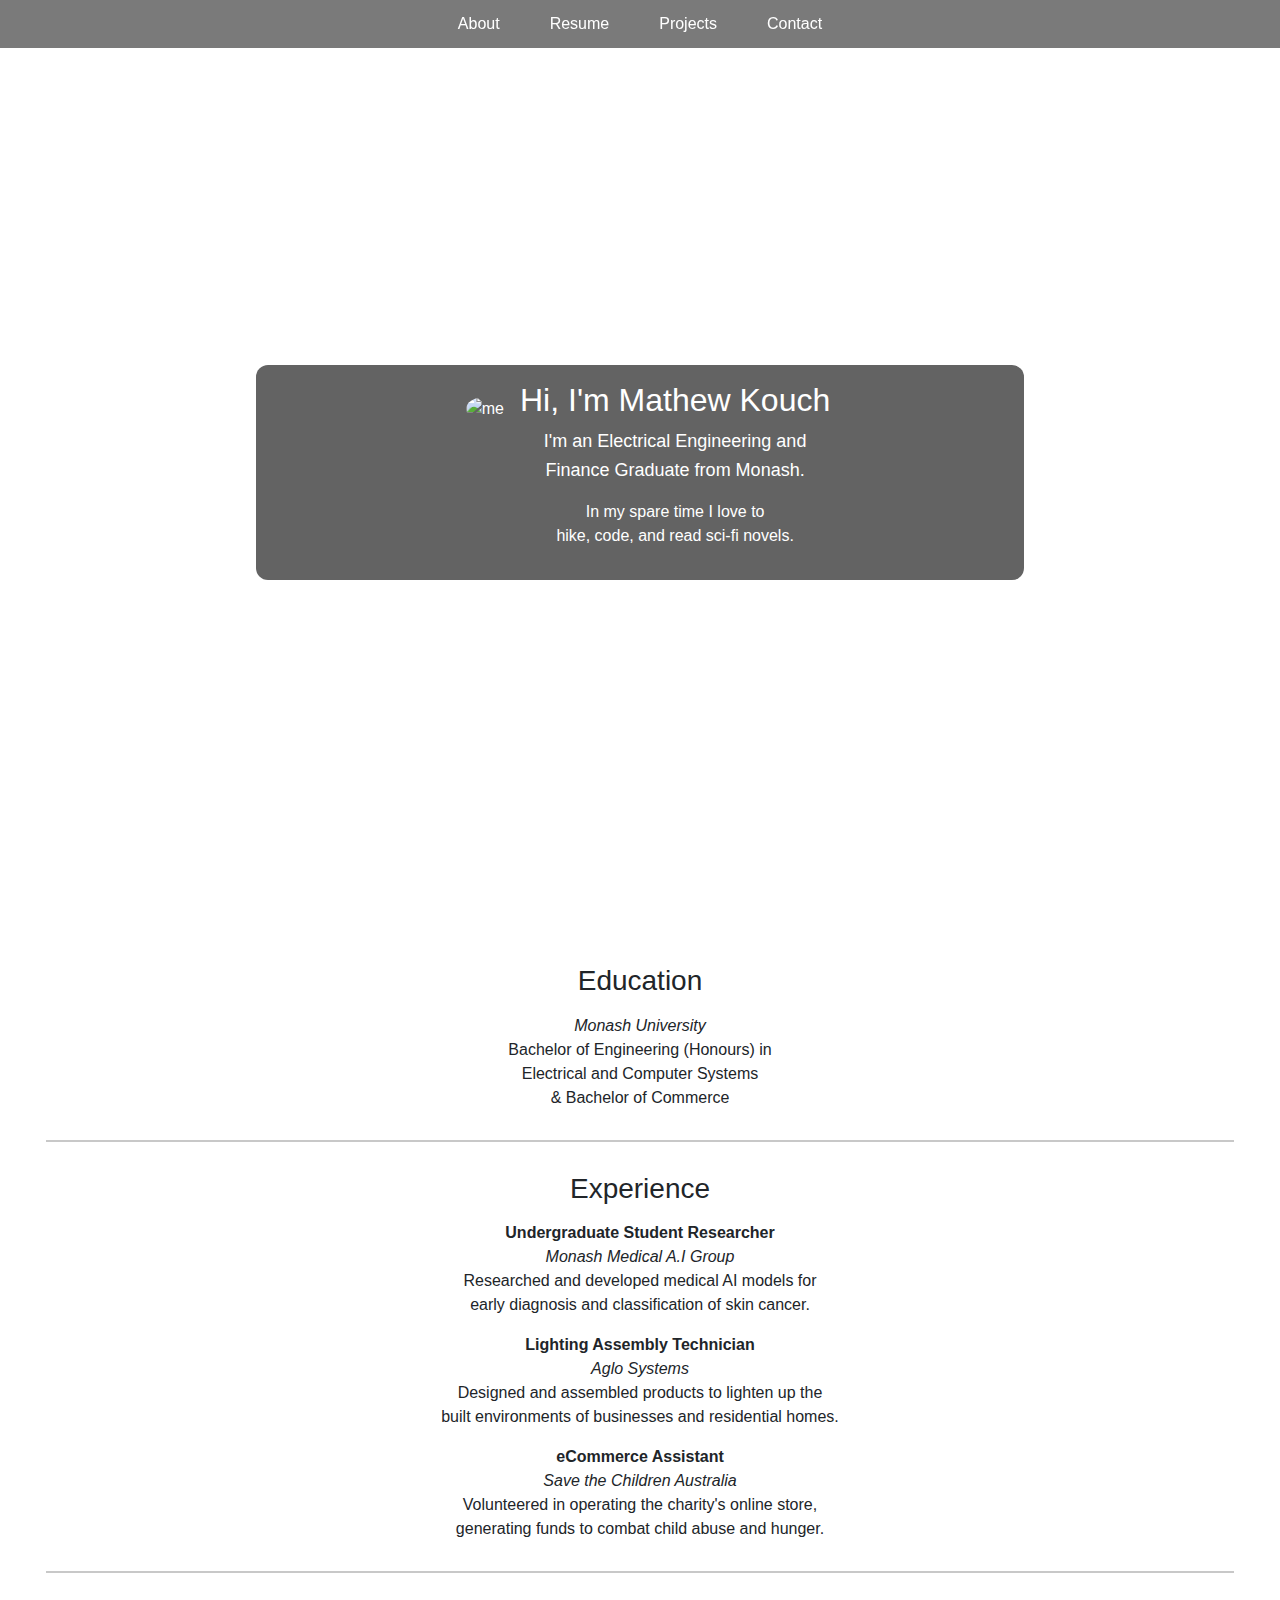
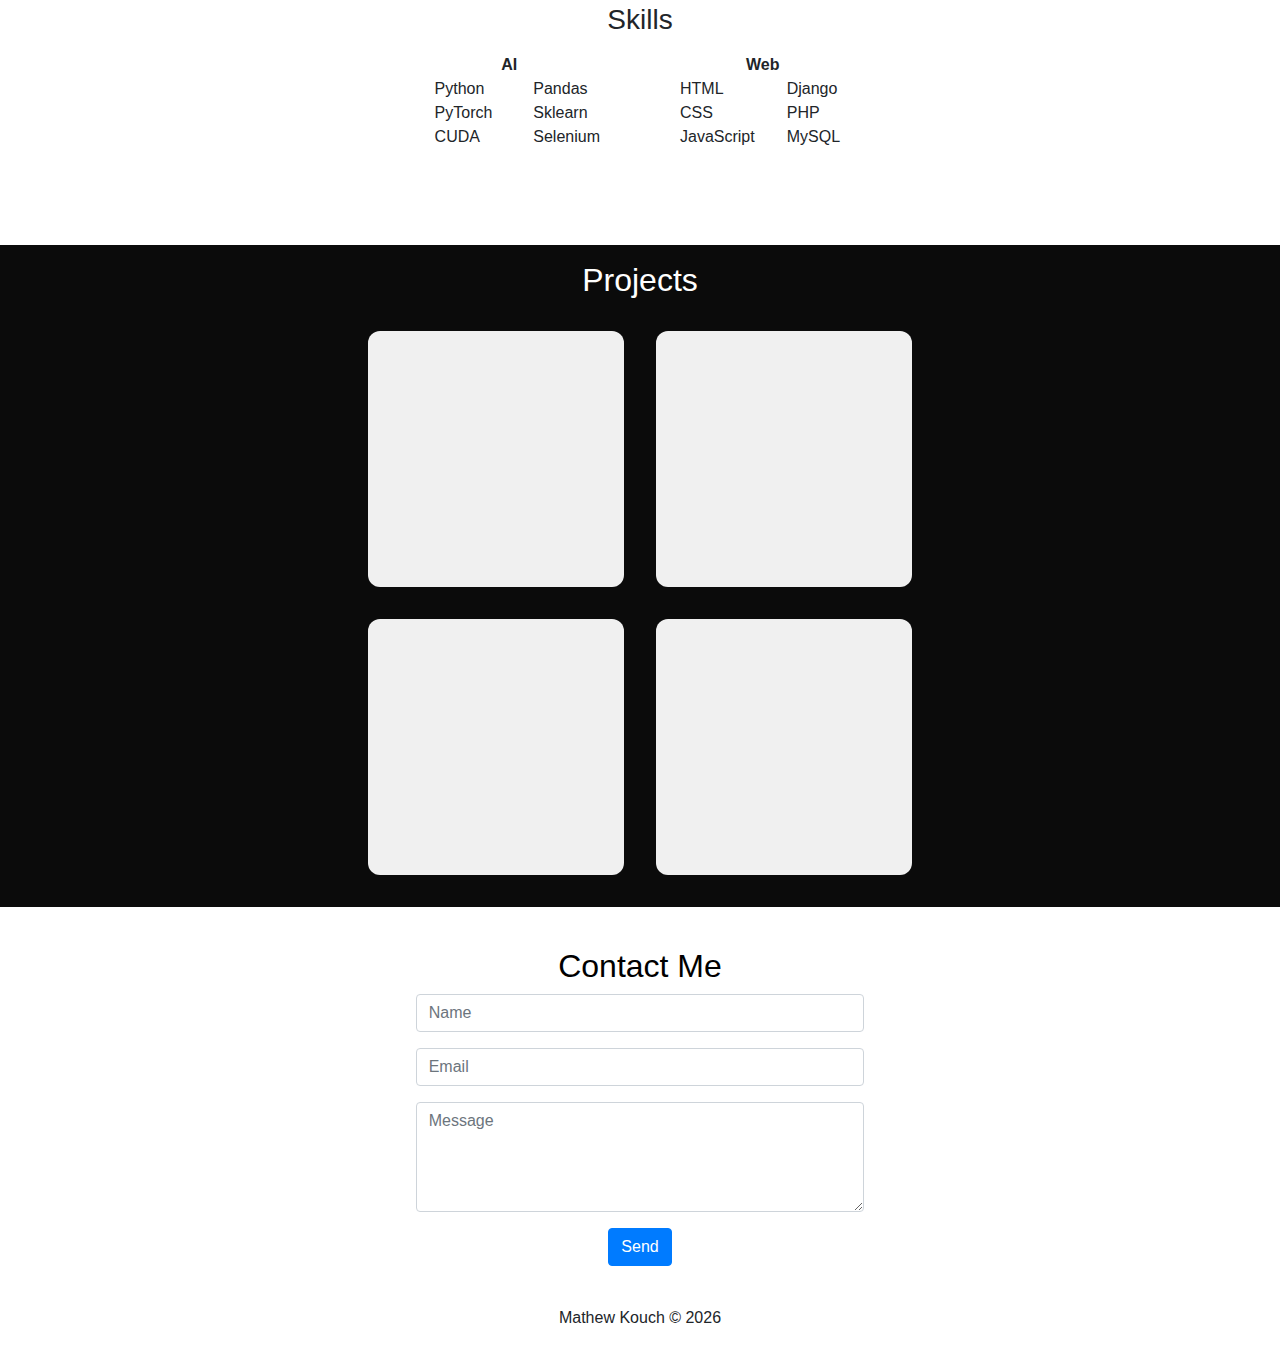
==== index.html @ 01386729 "Added resume padding on all size, and a copyright footer" ====
<!DOCTYPE html>
<html lang="en">
<head>
    <meta charset="UTF-8">
    <meta name="viewport" content="width=device-width, initial-scale=1.0">
    <title>Mathew Kouch</title>
    <link rel="stylesheet" href="styles/style.css">
    <link rel="stylesheet" href="https://maxcdn.bootstrapcdn.com/bootstrap/4.5.2/css/bootstrap.min.css">


</head>
<body>
    <div class="my-navbar">
        <ul>
            <li><a class="custom-link" href="#hero">About</a></li>
            <li><a class="custom-link" href="#resume">Resume</a></li>
            <li><a class="custom-link" href="#projects-head">Projects</a></li>
            <li><a class="custom-link" href="#contact">Contact</a></li>
        </ul>
    </div>
    
    <section id="hero">
        <!-- Your About content goes here -->
    <div class="hero-container d-flex flex-column flex-sm-row justify-content-sm-center">
        <div> <!-- Image column on top for small screens, and centered for small screens -->
            <img class="me" src="media/images/me.jpeg" alt="me">
        </div>
        <div class="d-flex flex-column justify-content-center">
            <h1 class="hero-heading">Hi, I'm Mathew Kouch</h1>
            <p class="hero-paragraph">I'm an Electrical Engineering and <br> Finance Graduate from Monash.</p>
            <p>In my spare time I love to <br>hike, code, and read sci-fi novels.</p>
        </div>
    </div>

    </section>

    <section id="resume" class="resume">
        <h3>Education</h3>
        
        <p><em>Monash University</em><br>
            Bachelor of Engineering (Honours) in <br>Electrical and Computer Systems<br>
            & Bachelor of Commerce
        </p>
        <hr>
    
        <h3>Experience</h3>
            <p><strong>Undergraduate Student Researcher</strong><br>
                <em>Monash Medical A.I Group</em> <br>
            Researched and developed medical AI models for <br>early diagnosis and classification of skin cancer.</p>
            

            <p><strong>Lighting Assembly Technician</strong><br>
                <em>Aglo Systems</em> <br>
            Designed and assembled products to lighten up the <br> built environments of businesses and residential homes. </p>

            <p><strong>eCommerce Assistant</strong><br>
                <em>Save the Children Australia</em><br>
            Volunteered in operating the charity's online store, <br>generating funds to combat child abuse and hunger.</p>
        <hr>
        <div class="skills d-flex flex-column">
            <h3>Skills</h3>
            <div class="skill-lists d-flex mx-auto">

                <div class="skill-cat">
                    <p class="skill-cat-heading"><strong>AI</strong></p>
                    <ul class="skill-list">
                        <li></li>
                        <li>Python</li>
                        <li>PyTorch</li>
                        <li>CUDA</li>
                        <li>Pandas</li>
                        <li>Sklearn</li>
                        <li>Selenium</li>
                    </ul>
                </div>
                
                <div class="skill-cat">
                    <p class="skill-cat-heading"><strong>Web</strong></p>
                    <ul class="skill-list">
                        <li>HTML</li>
                        <li>CSS</li>
                        <li>JavaScript</li>
                        <li>Django</li>
                        <li>PHP</li>
                        <li>MySQL</li>
                    </ul>
                </div>
            </div>
        </div>
        
    </section>
    <div id="projects-head"></div>
    <section id="projects" class="d-flex flex-column justify-content-center" >
        <h2 class="projects-title">Projects</h2>
        <div class="project-cards d-flex flex-row flex-wrap justify-content-center mx-auto">

            <div class="project-card project-1 p-3 m-3">
                <h2 class="project-title">A.I Skin Cancer Classifier</h2>
                <div class="overlay">
                    <h2 class="project-name">A.I Skin Cancer Classifier</h2>
                </div>
            </div>
            <div class="project-card project-2 p-3 m-3">
                <h2 class="project-title">DCGAN Watches</h2>
                <div class="overlay">
                    <h2 class="project-name">DCGAN Watches</h2>
                </div>
            </div>
            <div class="project-card project-3 p-3 m-3 ">
                <h2 class="project-title">Autonomous Robot</h2>
                <div class="overlay">
                    <h2 class="project-name">Autonomous Robot</h2>
                </div>
            </div>
            <div class="project-card project-4 p-3 m-3">
                <h2 class="project-title">Alien Invasion Game</h2>
                <div class="overlay">
                    <h2 class="project-name">Alien Invasion Game</h2>
                </div>
            </div>
        </div>
    </section>

    <section id="contact" class="container">
        <div class="row justify-content-center">
            <div class="col-md-8">
                <h2>Contact Me</h2>
                <form action="mailto:mathew.kouch@gmail.com" method="post" enctype="text/plain">
                    <div class="form-group">
                        <input type="text" class="form-control" id="name" name="name" placeholder="Name">
                    </div>
                    <div class="form-group">
                        <input type="email" class="form-control" id="email" name="email" placeholder="Email" required>
                    </div>
                    <div class="form-group">
                        <textarea class="form-control" id="message" name="message" rows="4" placeholder="Message" required></textarea>
                    </div>
                    <button type="submit" class="btn btn-primary">Send</button>
                </form>
            </div>
        </div>
    </section>


    <footer>
        <p id="copyright">
            Mathew Kouch &copy; <span id="currentYear"></span>
        </p>
    </footer>

    <script>
        // JavaScript to get the current year and update the "currentYear" span element
        document.getElementById("currentYear").textContent = new Date().getFullYear();
    </script>
    

<!-- Add the Bootstrap JS and jQuery links at the end of the body -->
<script src="https://code.jquery.com/jquery-3.5.1.slim.min.js"></script>
<script src="https://cdn.jsdelivr.net/npm/@popperjs/core@2.9.1/dist/umd/popper.min.js"></script>
<script src="https://maxcdn.bootstrapcdn.com/bootstrap/4.5.2/js/bootstrap.min.js"></script>
</body>
</html>
---- styles/style.css ----
/* Reset margins and padding on all elements */
body, h1, p, ul, li {
    margin: 0;
    padding: 0;
}

/* Remove underline from anchor links */
.custom-link:hover {
  text-decoration: none;
}

body {
    font-family: Arial, sans-serif;
    background-color: #f8f8f8; /* Optional: Add a light background color for the page */
    /* flex-direction: column; */

}

/* Utilities */
.underline {
    text-decoration: underline;
    text-decoration-color: orangered;
}
.my-navbar {
    /* Your navbar styles */
    position: fixed;
    top: 0;
    left: 0;
    width: 100%;
    height: 4rem;
    /* background-color: #333; */
    background-color: rgba(33, 33, 33, 0.6);
    z-index: 999; /* To ensure the navbar stays above other content */
    display: flex;
    justify-content: center; /* Center the navbar elements horizontally */
    align-items: center;
    margin-bottom: 0; /* Remove default margin from the navbar */
    
}
.my-navbar ul {
    list-style: none;
    padding: 0;
    margin: 0;
    display: flex;
}

.my-navbar li {
    margin: 0 10px;
}

.my-navbar a {
    text-decoration: none;
    color: #fff;
    padding: 10px 15px;
}
/* Your other styles */

/* Hero */

#hero {
    /* Set the background image */
    background-image: url("../media/images/hero-bg.jpeg");
    /* Adjust background positioning and size */
    background-position: center;
    background-size: cover;
    background-repeat: no-repeat;
    /* Set the height of the hero section */
    height: 100vh; /* You can adjust the height as needed */
    /* Add other styles if required */
    display: flex;
    align-items: center; /* Center the hero-container vertically */
}

.hero-container, .container{
    background-color: rgba(33, 33, 33, 0.7); /* Dark grey with transparency */
    padding: 1rem;
    max-width: 600px;
    margin: 0 auto; /* Center the container horizontally */
    text-align: center;
    border-radius: 12px;
    color: #fff; /* White text */
}

.hero-heading {
    font-size: 32px;
    margin-top: 0;
}

.hero-paragraph {
    font-size: 18px;
    line-height: 1.6;
}


#about {
    display: flex;
    flex-direction: column;
    justify-content: center;
    align-items: center;
    padding: 0;
    margin: 0;
}

/* Style the profile image on the left */
.me {
    width: 200px;
    height: 200px;
    border-radius: 50%;
    padding: 0;
    margin: 1rem;
    align-self: center; 
}

/* Style the "About" card on the right */
.about-card {
    padding: 0 1rem;
    text-align: center;
}

.about-card h2 {
    margin-bottom: 10px;
}

/* Style the two-column list */
.about-list {
    columns: 1;
    list-style: none;
    padding: 0;
    margin: 0;
}

.about-list li {
    margin-bottom: 1rem;
}

.about-list li:first-child{
    margin-top: 1rem;
}

/* CSS for the #resume section */

#resume {
    padding: 4rem 1rem 1rem 1rem;
    background-color: white; /* Optional: Add a light background color for the page */
}

#resume h3 {
    text-align: center;
    margin-bottom: 1rem;
}

.resume p {
    text-align: center;
    word-wrap: break-word;
}

/* Style the horizontal rule */
#resume hr {
    margin: 30px; /* Add some margin to give spacing around the hr */
    border: none;
    border-top: 2px solid rgb(200, 200, 200); /* Set the color and thickness of the hr line */
}

.skill-lists {
    max-width: 768px;      
}

.skill-list {
    columns: 1;
}
.skill-list li {
    margin-left: 1rem;
}

.skill-cat:first-child{
    margin-right: 6rem;
}

.skill-cat li {
    list-style: none;
}

.skill-cat-heading {
    margin-left: 0; /* Align the text to the left on small screens */
    margin-bottom: 0;
}
/* CSS for the #projects section */

#projects-head {
    height: 4rem;
}

.projects-title {
    margin-bottom: 1rem;
}
#projects {
    background-color: rgb(11, 11, 11);
    color: white;
    text-align: center;
    padding: 1rem 0rem;
}

.project-cards {
    max-width: 768px;
}
.project-card {
    position: relative; /* Needed to position the overlay */
    background-color: #f0f0f0;
    height: 40vw;
    width: 40vw;
    border-radius: 12px;
    color: black;

    display: flex;
    justify-content: center; /* Horizontally center the content */
    align-items: center; /* Vertically center the content */

    transition: transform 0.3s ease; /* CSS transition to animate the transform property */
    
}


.project-card:hover {
    transform: scale(1.1); /* Scale up the card on hover */
}

.overlay {
    position: absolute;
    top: 0;
    left: 0;
    width: 100%;
    height: 100%;
    background-color: rgba(0, 0, 64, 0.8); /* Dark overlay with transparency */
    border-radius: 12px;
    display: none; /* Hide the overlay by default */
    justify-content: center;
    align-items: center;
}

.project-card:hover .overlay {
    display: flex; /* Show the overlay when hovering on the project card */
}

.project-1 {
    background-image: url("../media/project/skin_lesion/transfuser.png");
    background-size: contain;
}

.project-2 {
    background-image: url("../media/project/watches/fake_watches.gif");
    background-size: contain;
}

.project-3 {
    background-image: url("../media/project/robot/robot.gif");
    background-size: auto;
}

.project-4 {
    background-image: url("../media/project/game/world_invasion_gameplay.gif");
    background-size: cover;
    background-repeat: no-repeat;
    background-position: center;    
}
.project-title {
    visibility: hidden;
    text-align: center;
    justify-content: center;
}


.project-name {
    color: white; /* Text color for the project name */
    font-size: 24px; /* Adjust the font size as needed */
}

/* Restyle the contact page */
#contact {
    background-color: white;
    color: black;
    padding: 40px; /* Add some padding to space the content from the edges */
    max-width: 768px;
}

/* Optionally, restyle the form elements */
.form-control {
    background-color: #f5f5f5; /* Light gray background for form inputs */
    color: black;
    border: 1px solid #ccc; /* Add a border for form inputs */
}

.btn-primary {
    background-color: black;
    color: white;
    border: none;
}

#copyright {
    text-align: center;
}

@media screen and (max-width: 576px) {
    .hero-container {
        max-width: 90%; /* Reduce the max-width on smaller viewports */
        margin-top: 30px; /* Add a top margin on smaller viewports */
    }

    .my-navbar li {
        margin: 0 5px;
    }

    .my-navbar li:first-child {
        margin-left: 10px;
    }

    .my-navbar li:last-child {
        margin-right: 10px;
    }
}

@media screen and (min-width: 576px) {

    .my-navbar {
        height: 3em;
    }

    .hero-container {
        width: 90%;
        max-width: 768px; /* Reduce the max-width on smaller viewports */

        margin-top: 45px; /* Add a top margin on smaller viewports */
    }

    .skill-list {
        columns: 2;
    }

    .project-cards {
        flex-direction: column;
    }

    .project-card{
        height: 256px;
        width: 256px;
    }

    .skill-cat:first-child{
        margin-right: 4rem;
    }    
}
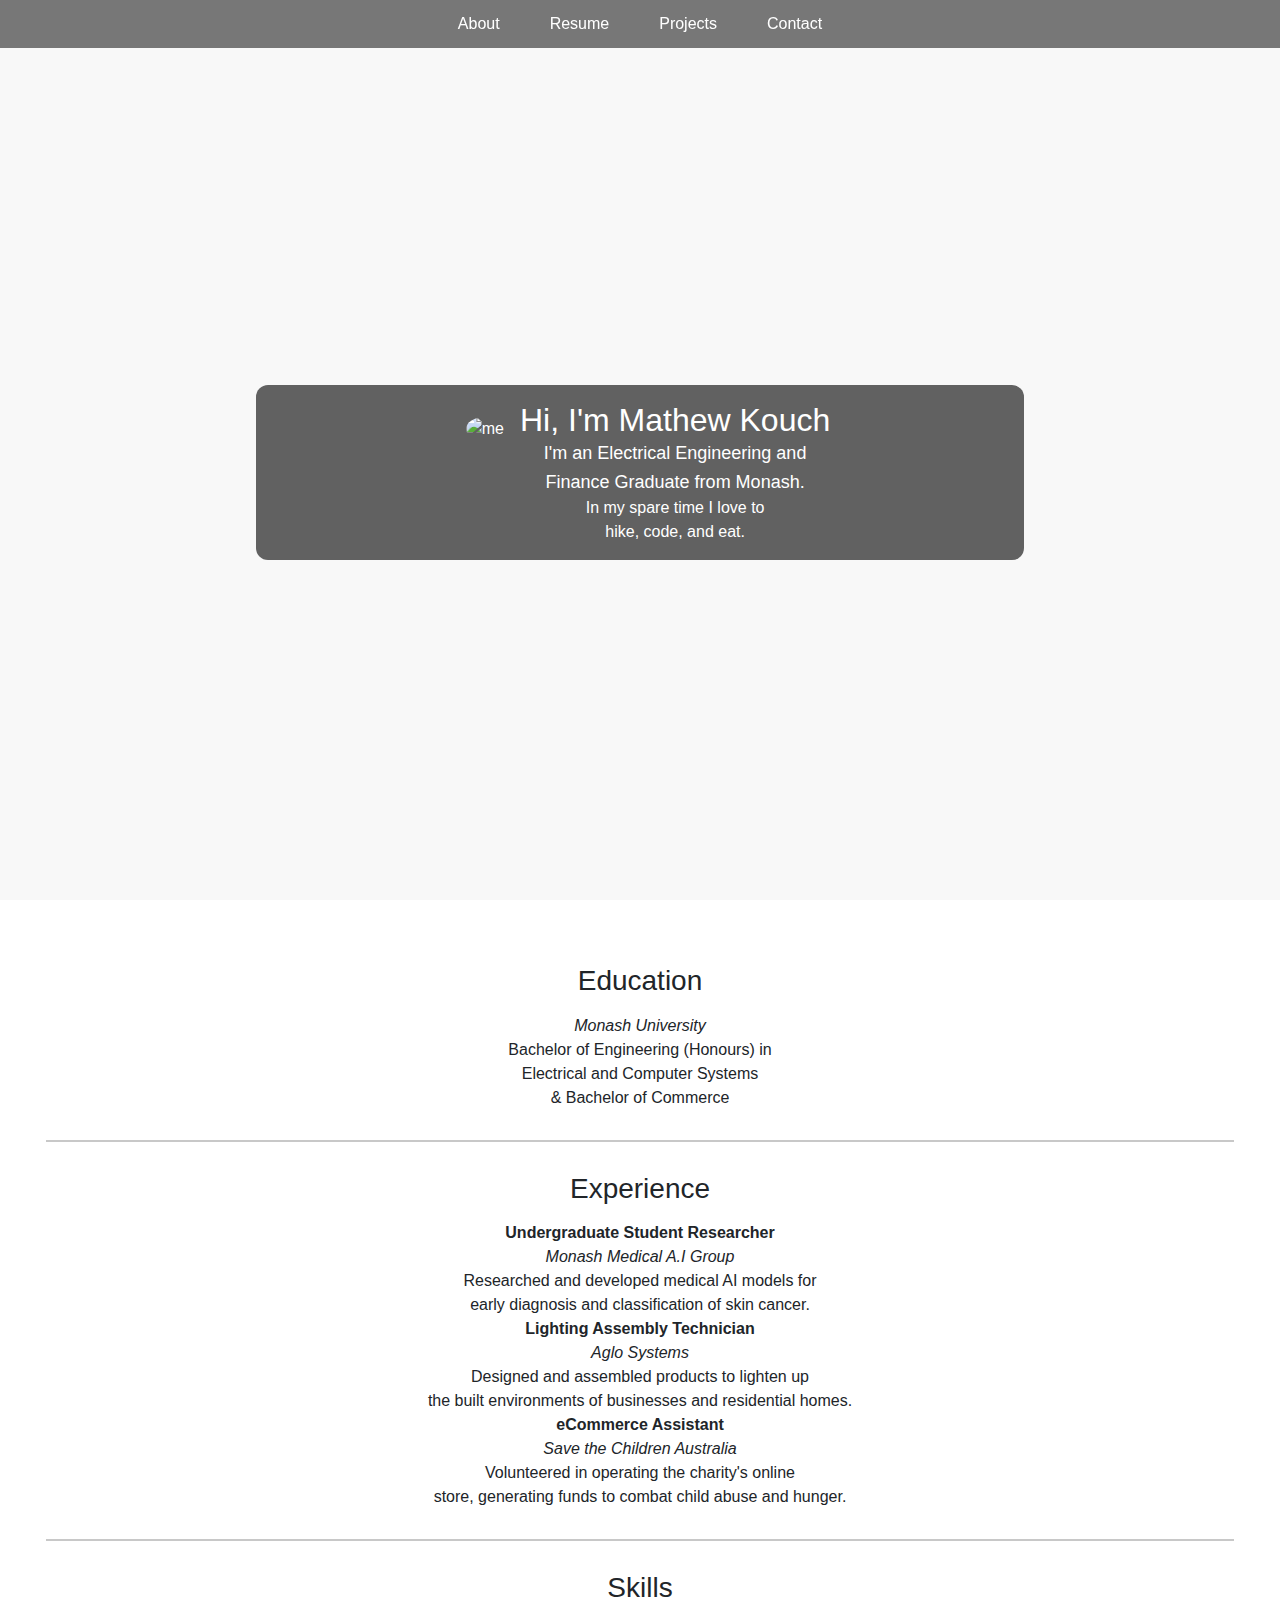
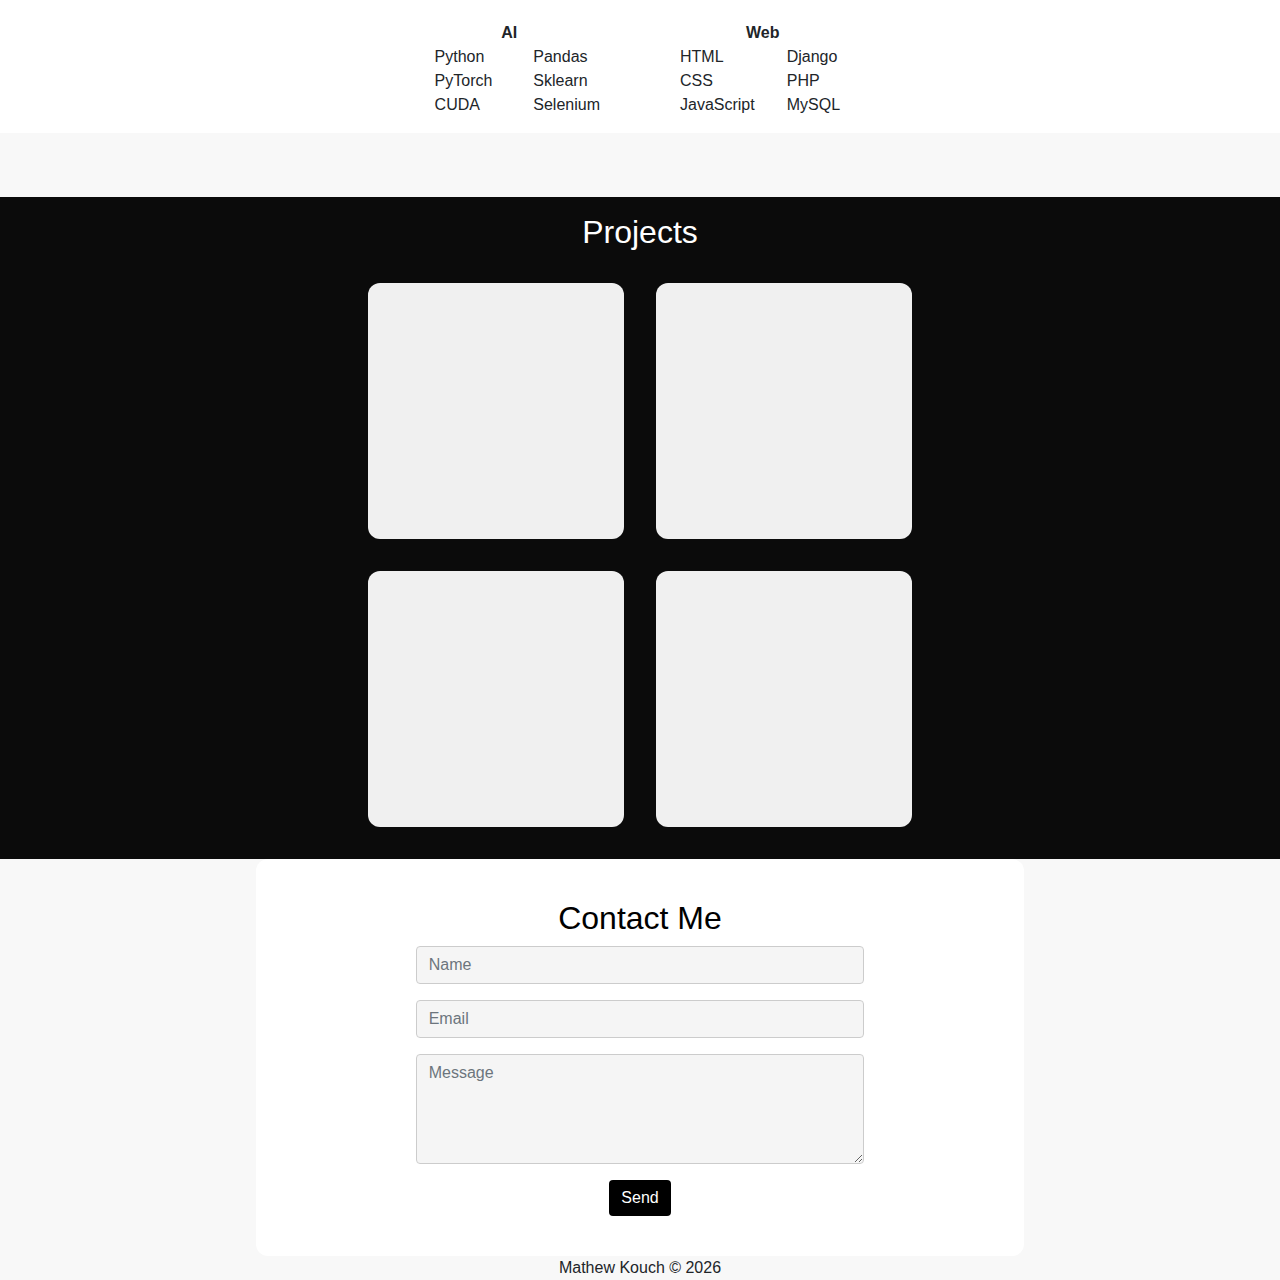
==== commit 08fe67e7: "Updated hobbies" ====
--- a/index.html
+++ b/index.html
@@ -4,9 +4,16 @@
     <meta charset="UTF-8">
     <meta name="viewport" content="width=device-width, initial-scale=1.0">
     <title>Mathew Kouch</title>
-    <link rel="stylesheet" href="styles/style.css">
     <link rel="stylesheet" href="https://maxcdn.bootstrapcdn.com/bootstrap/4.5.2/css/bootstrap.min.css">
 
+    <link rel="preconnect" href="https://fonts.googleapis.com">
+    <link rel="preconnect" href="https://fonts.gstatic.com" crossorigin>
+    <link href="https://fonts.googleapis.com/css2?family=Merriweather:wght@300&family=Noto+Sans&family=Open+Sans:wght@500&family=Victor+Mono:wght@100&display=swap" rel="stylesheet">
+    
+    <link rel="stylesheet" href="styles/style.css">
+    <link rel="stylesheet" href="https://cdnjs.cloudflare.com/ajax/libs/font-awesome/6.4.0/css/all.min.css" 
+    integrity="sha512-iecdLmaskl7CVkqkXNQ/ZH/XLlvWZOJyj7Yy7tcenmpD1ypASozpmT/E0iPtmFIB46ZmdtAc9eNBvH0H/ZpiBw==" 
+    crossorigin="anonymous" referrerpolicy="no-referrer" />
 
 </head>
 <body>
@@ -28,7 +35,12 @@
         <div class="d-flex flex-column justify-content-center">
             <h1 class="hero-heading">Hi, I'm Mathew Kouch</h1>
             <p class="hero-paragraph">I'm an Electrical Engineering and <br> Finance Graduate from Monash.</p>
-            <p>In my spare time I love to <br>hike, code, and read sci-fi novels.</p>
+            <p>In my spare time I love to <br>hike, code, and eat.</p>
+            <div class="socials">
+                <a href="https://www.linkedin.com/in/matthew-kouch/"><i class="fa-brands fa-linkedin"></i></a>
+                <a href="https://github.com/MathewKouch"><i class="fa-brands fa-github"></i></a>
+                <a href="https://www.kaggle.com/mathewkouch"><i class="fa-brands fa-kaggle"></i></a>
+            </div>
         </div>
     </div>
 
@@ -36,7 +48,8 @@
 
     <section id="resume" class="resume">
         <h3>Education</h3>
-        
+
+
         <p><em>Monash University</em><br>
             Bachelor of Engineering (Honours) in <br>Electrical and Computer Systems<br>
             & Bachelor of Commerce
@@ -51,13 +64,13 @@
 
             <p><strong>Lighting Assembly Technician</strong><br>
                 <em>Aglo Systems</em> <br>
-            Designed and assembled products to lighten up the <br> built environments of businesses and residential homes. </p>
+            Designed and assembled products to lighten up<br>the built environments of businesses and residential homes. </p>
 
             <p><strong>eCommerce Assistant</strong><br>
                 <em>Save the Children Australia</em><br>
-            Volunteered in operating the charity's online store, <br>generating funds to combat child abuse and hunger.</p>
+            Volunteered in operating the charity's online<br>store, generating funds to combat child abuse and hunger.</p>
         <hr>
-        <div class="skills d-flex flex-column">
+        <div class="skills d-flex flex-column mb-0">
             <h3>Skills</h3>
             <div class="skill-lists d-flex mx-auto">
 
@@ -98,24 +111,28 @@
                 <h2 class="project-title">A.I Skin Cancer Classifier</h2>
                 <div class="overlay">
                     <h2 class="project-name">A.I Skin Cancer Classifier</h2>
+                    <a class="custom-link" href="https://github.com/MathewKouch/transfuser_skin_lesion_classifier">Code</a>
                 </div>
             </div>
             <div class="project-card project-2 p-3 m-3">
-                <h2 class="project-title">DCGAN Watches</h2>
+                <h2 class="project-title">A.I Generated<br>Watches</h2>
                 <div class="overlay">
-                    <h2 class="project-name">DCGAN Watches</h2>
+                    <h2 class="project-name">A.I Generated<br>Watches</h2>
+                    <a class="custom-link" href="https://github.com/MathewKouch/this-watch-does-not-exist">Code</a>
                 </div>
             </div>
             <div class="project-card project-3 p-3 m-3 ">
                 <h2 class="project-title">Autonomous Robot</h2>
                 <div class="overlay">
                     <h2 class="project-name">Autonomous Robot</h2>
+                    <a class="custom-link" href="https://youtu.be/n7n8J-lljmM">Video</a>
                 </div>
             </div>
             <div class="project-card project-4 p-3 m-3">
                 <h2 class="project-title">Alien Invasion Game</h2>
                 <div class="overlay">
                     <h2 class="project-name">Alien Invasion Game</h2>
+                    <a class="custom-link" href="https://github.com/MathewKouch/World-Invasion">Code</a>
                 </div>
             </div>
         </div>
